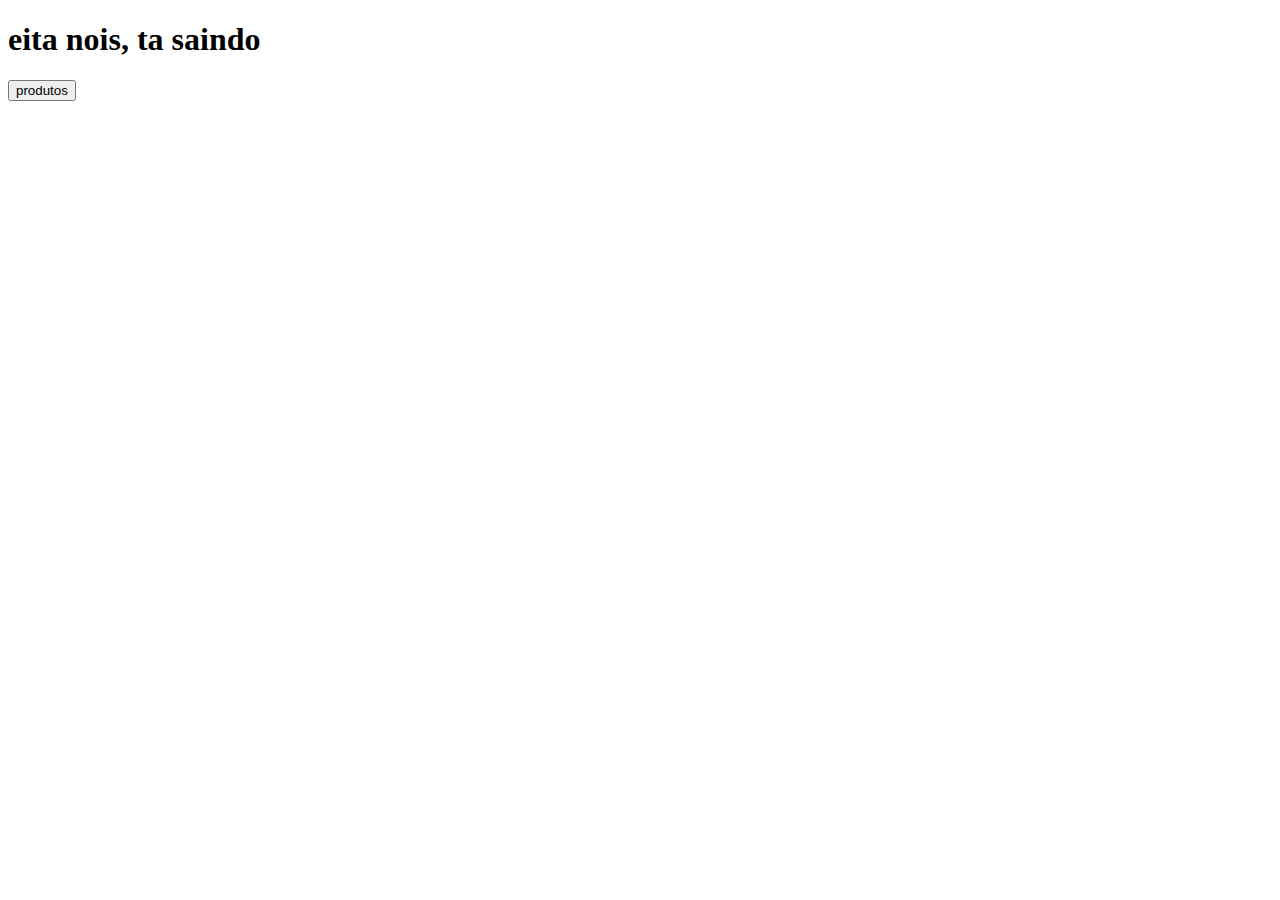
==== index.html @ b69196ca "primeiro commit" ====
<!DOCTYPE html>
<html lang="en">
<head>
    <meta charset="UTF-8">
    <meta name="viewport" content="width=device-width, initial-scale=1.0">
    <title>Document</title>
</head>
<body>
    <script src="frontend/produtos.js"></script>
    <h1>eita nois, ta saindo</h1>
    <button onclick="imprime_produtos()">produtos</button>
</body>
</html>
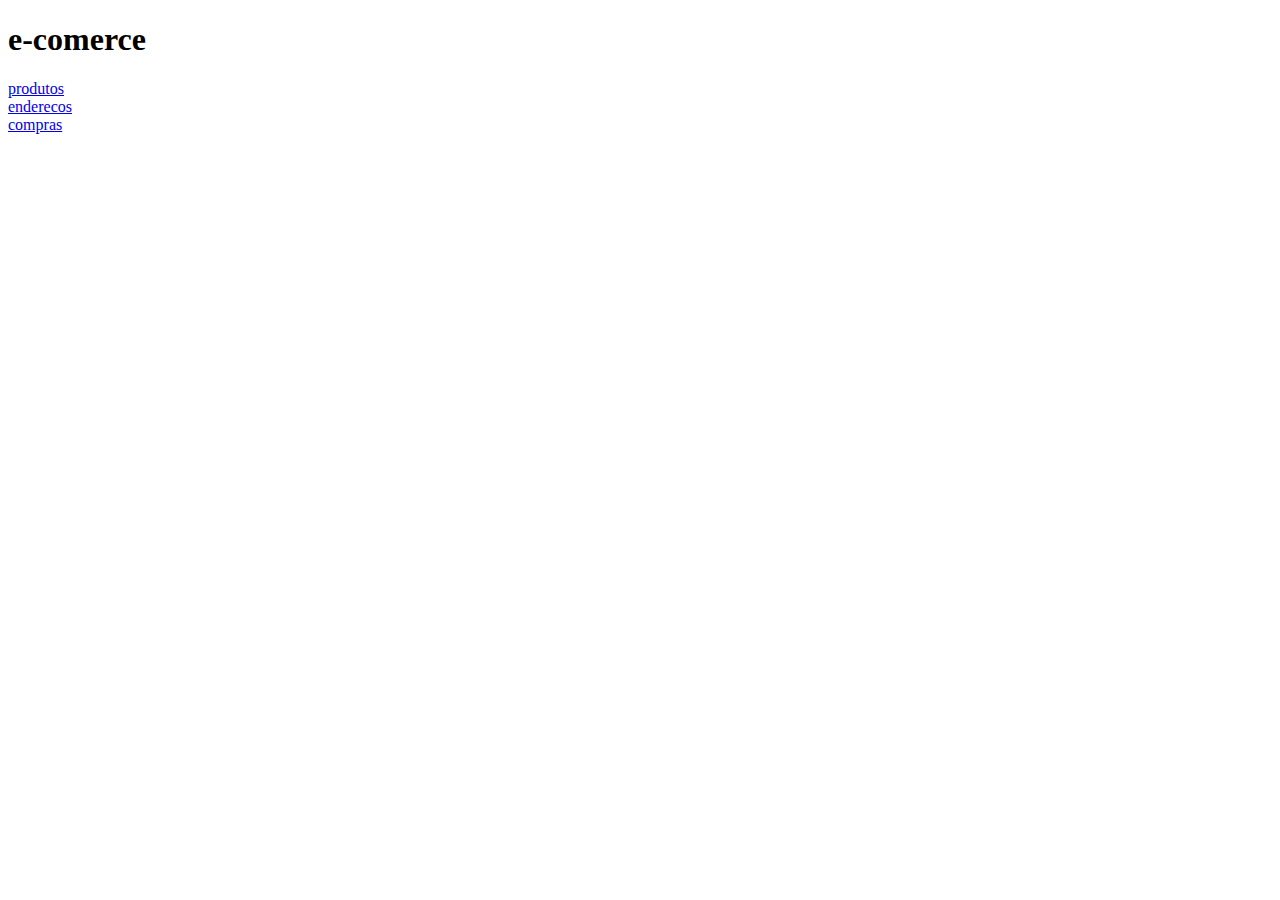
==== commit f8fd0f2c: "comit parcial 1" ====
--- a/index.html
+++ b/index.html
@@ -6,8 +6,9 @@
     <title>Document</title>
 </head>
 <body>
-    <script src="frontend/produtos.js"></script>
-    <h1>eita nois, ta saindo</h1>
-    <button onclick="imprime_produtos()">produtos</button>
+    <h1>e-comerce</h1>
+    <a href="/atividadeWeb/paginas/produtos.html">produtos</a><br>
+    <a href="/atividadeWeb/paginas/enderecos.html">enderecos</a><br>
+    <a href="/atividadeWeb/paginas/compras.html">compras</a><br>
 </body>
 </html>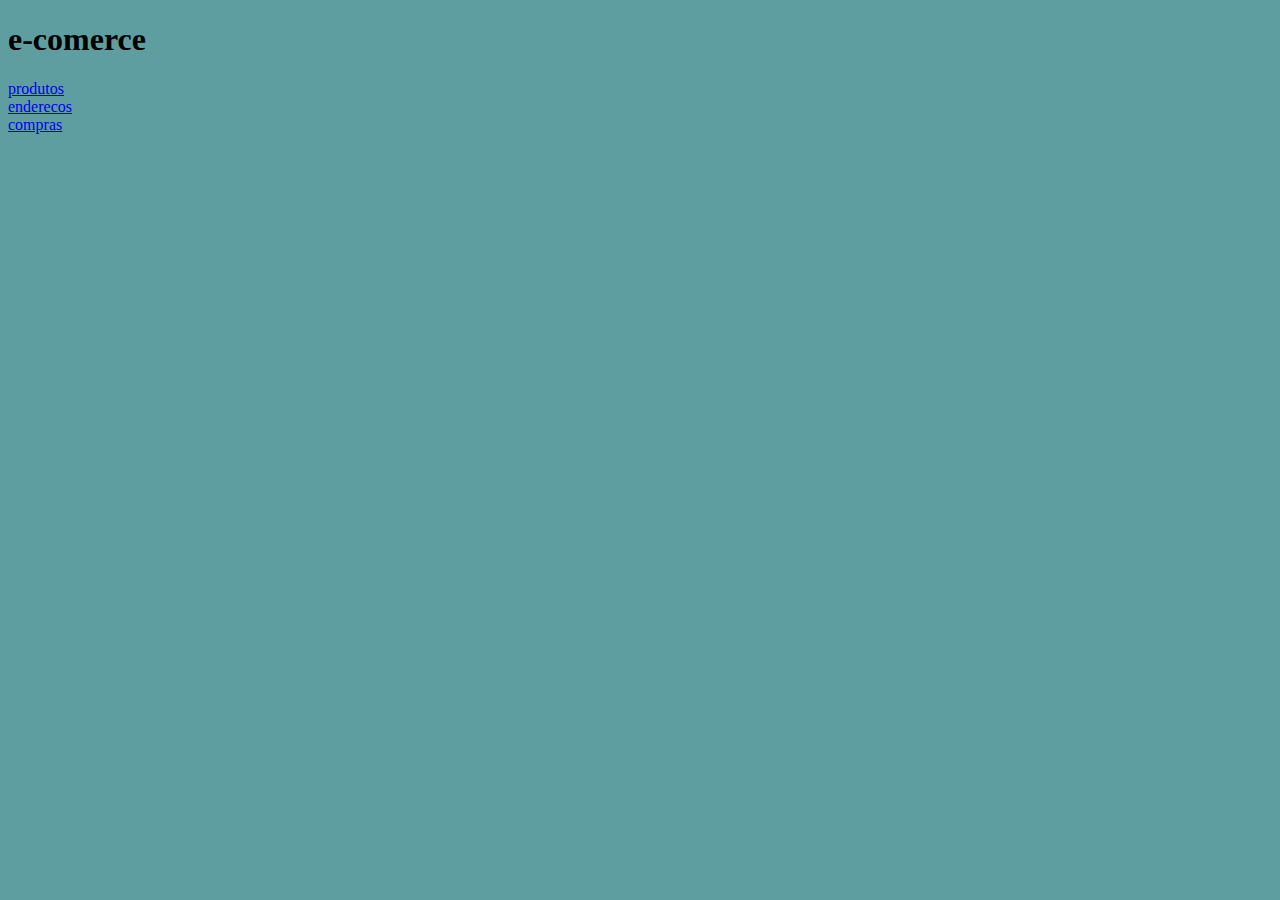
==== commit f1e4e283: "commit parcial 2" ====
--- a/index.html
+++ b/index.html
@@ -3,7 +3,8 @@
 <head>
     <meta charset="UTF-8">
     <meta name="viewport" content="width=device-width, initial-scale=1.0">
-    <title>Document</title>
+    <link rel="stylesheet" href="style.css">
+    <title>e-comerce</title>
 </head>
 <body>
     <h1>e-comerce</h1>
--- a/style.css
+++ b/style.css
@@ -0,0 +1,28 @@
+body{
+    background-color: cadetblue;
+}
+
+
+table {
+    border-collapse: collapse;
+    width: 100%;
+    font-family: Arial, sans-serif;
+  }
+  
+
+  th {
+    background-color: #f2f2f2;
+    text-align: left;
+    padding: 8px;
+    border-bottom: 1px solid #ddd;
+  }
+  
+  td {
+    padding: 8px;
+    border-bottom: 1px solid #ddd;
+  }
+  
+
+  tr:nth-child(even) {
+    background-color: #f2f2f2;
+  }
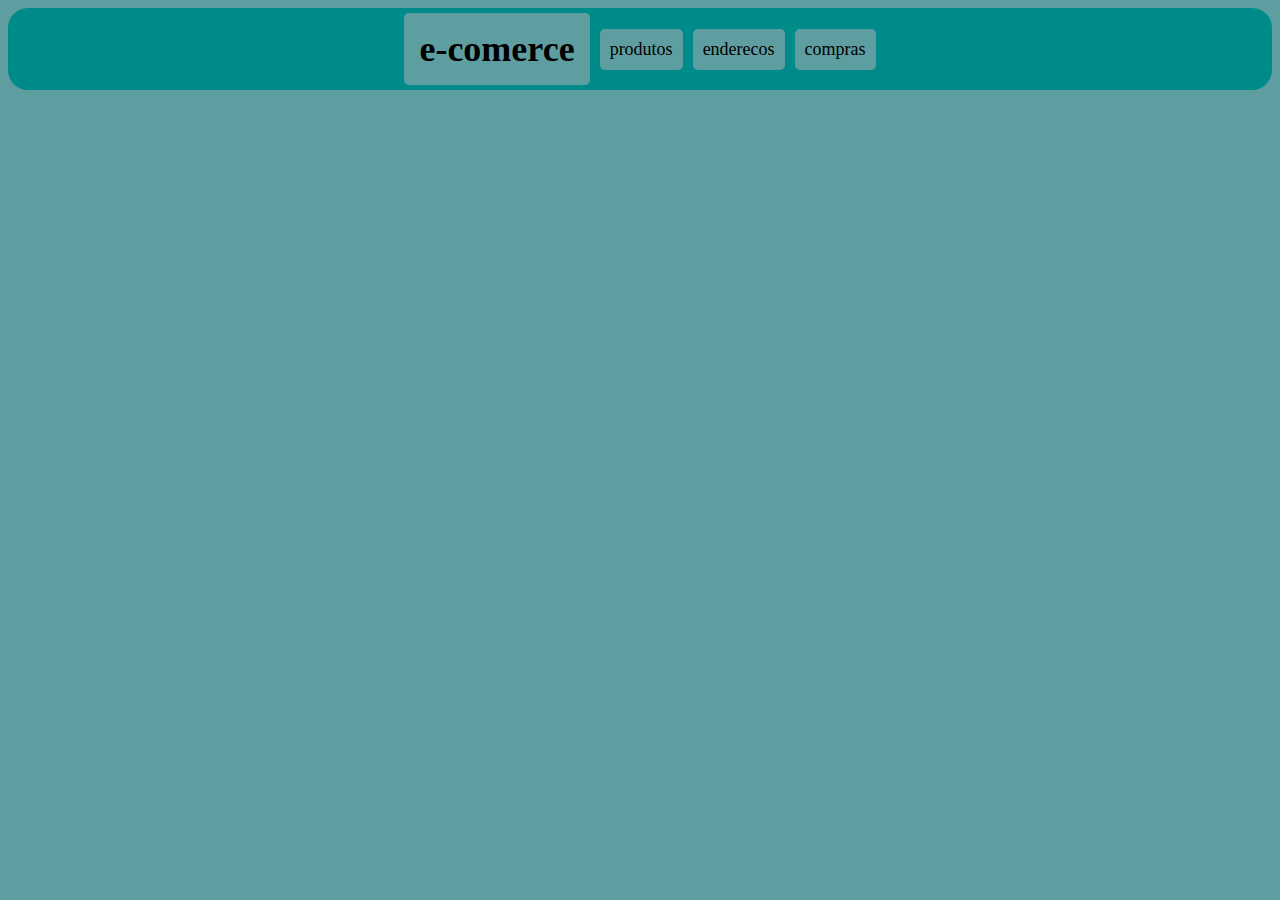
==== commit cc8259f3: "comit `final`" ====
--- a/index.html
+++ b/index.html
@@ -7,9 +7,11 @@
     <title>e-comerce</title>
 </head>
 <body>
-    <h1>e-comerce</h1>
-    <a href="/atividadeWeb/paginas/produtos.html">produtos</a><br>
-    <a href="/atividadeWeb/paginas/enderecos.html">enderecos</a><br>
-    <a href="/atividadeWeb/paginas/compras.html">compras</a><br>
+    <div class="cabecalho">
+        <a href="/atividadeWeb/"><h1>e-comerce</h1></a>
+        <a href="/atividadeWeb/paginas/produtos.html">produtos</a>
+        <a href="/atividadeWeb/paginas/enderecos.html">enderecos</a>
+        <a href="/atividadeWeb/paginas/compras.html">compras</a><br>
+    </div>
 </body>
 </html>--- a/style.css
+++ b/style.css
@@ -2,10 +2,46 @@
     background-color: cadetblue;
 }
 
+h1{
+  margin: 5px;
+}
+
+h2{
+  margin-left: 5px;
+}
+
+a{
+  background-color: cadetblue;
+  color: black;
+  font-size: large;
+  text-decoration: none;
+
+  border-radius: 5px;
+  padding: 10px;
+  margin: 5px;
+}
+
+a:hover{
+  background-color: rgb(82, 135, 138);
+  margin-top: 3px;
+  margin-bottom: 7px;
+}
+
+form{
+  margin: 5px;
+}
+
+.cabecalho{
+  background-color: darkcyan;
+  border-radius: 20px;
+  display: flex;
+  justify-content: center;
+  align-items: center;
+}
 
 table {
     border-collapse: collapse;
-    width: 100%;
+    width: 80%;
     font-family: Arial, sans-serif;
   }
   
@@ -13,15 +49,9 @@
   th {
     background-color: #f2f2f2;
     text-align: left;
-    padding: 8px;
-    border-bottom: 1px solid #ddd;
+    padding: 5px;
+    border: 1px solid #999999;
   }
-  
-  td {
-    padding: 8px;
-    border-bottom: 1px solid #ddd;
-  }
-  
 
   tr:nth-child(even) {
     background-color: #f2f2f2;
